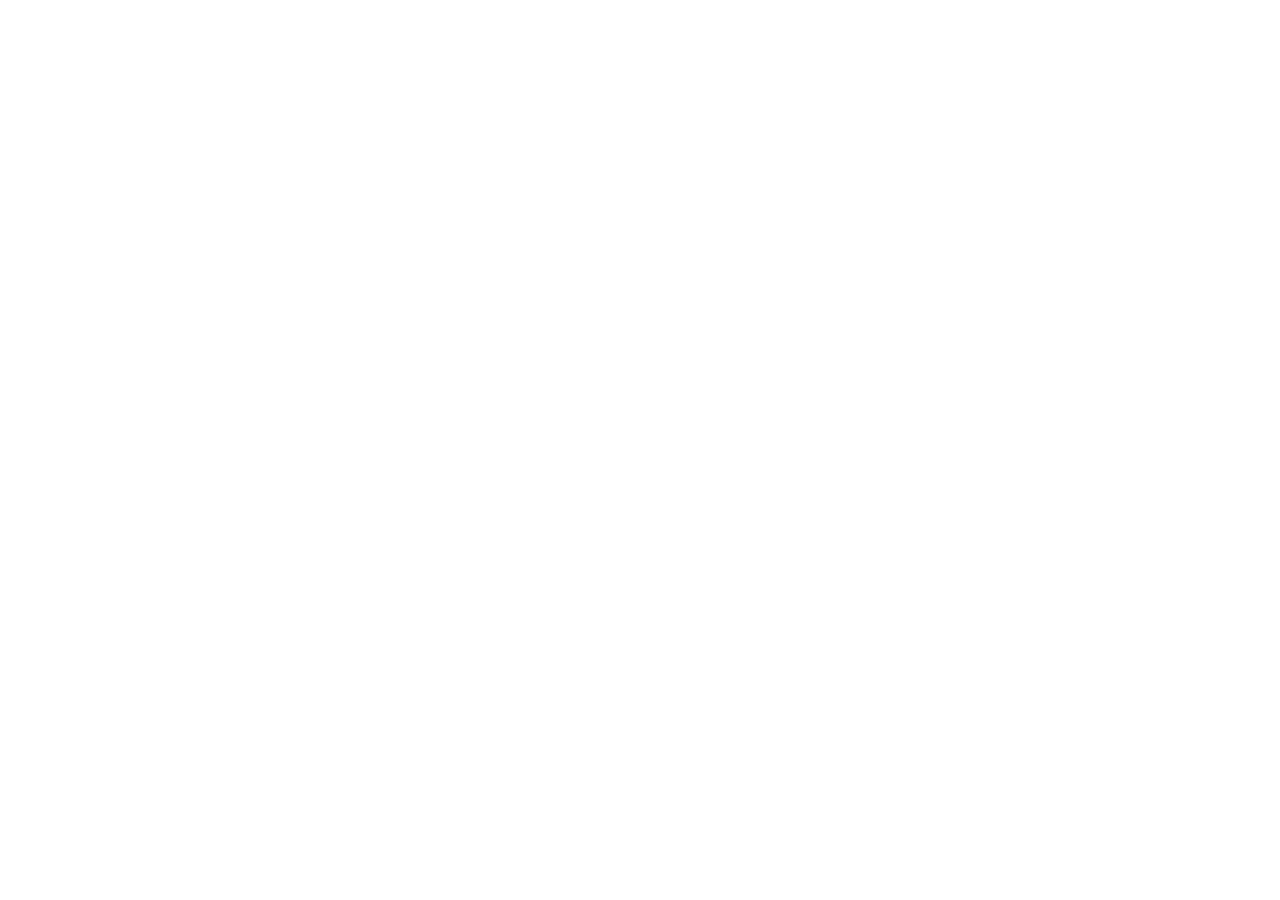
==== index.html @ 90a50d48 "fix: found the bug, html had two dots in the extention" ====
<!DOCTYPE html>
<html lang="en">
<head>
    <meta charset="UTF-8">
    <meta name="viewport" content="width=device-width, initial-scale=1.0">
    <title>rock-paper-scissors</title>
    
</head>
<body>
    
    <script src="index.js"></script>
</body>
</html>
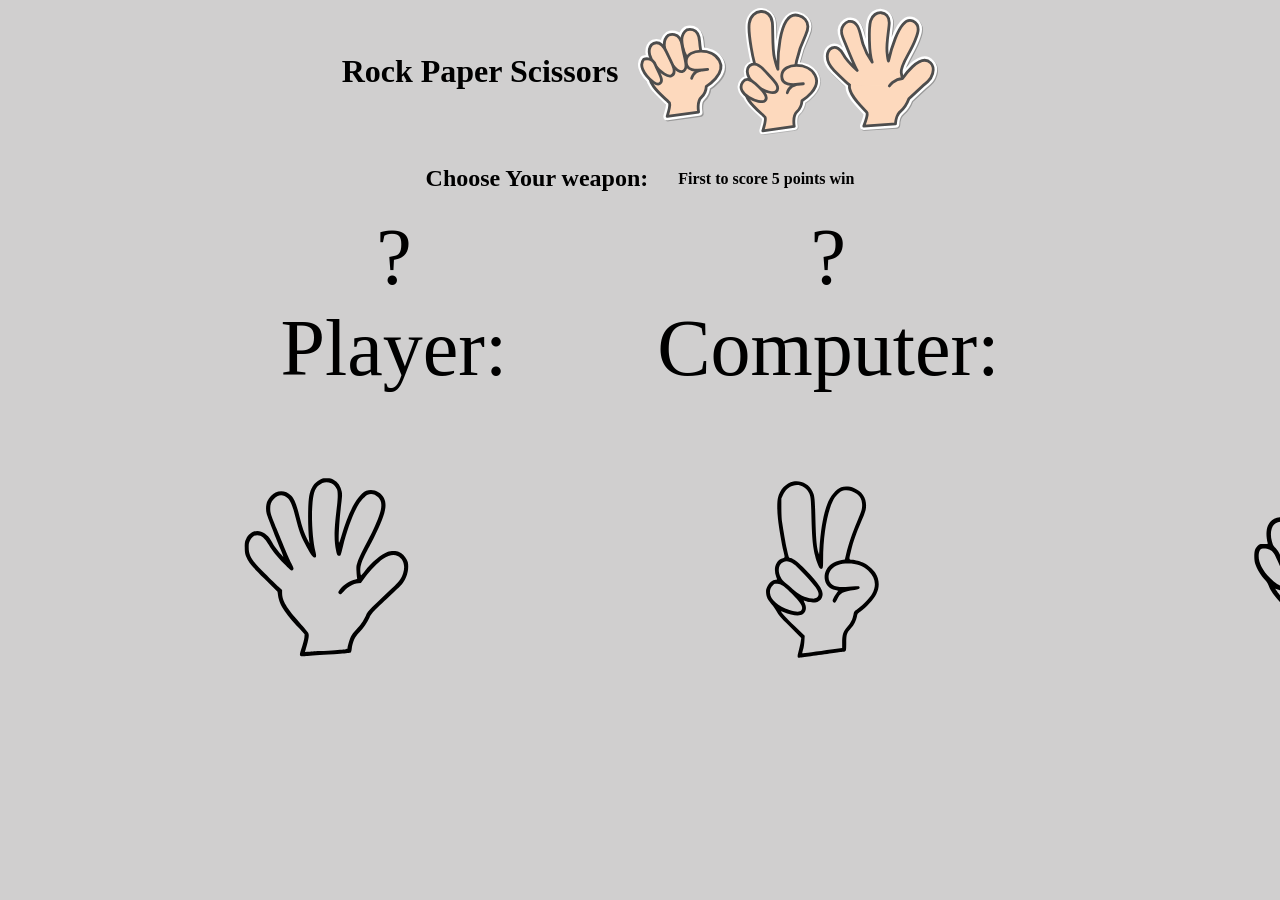
==== commit 86de0b38: "feat: added some ui, and also images" ====
--- a/index.html
+++ b/index.html
@@ -1,13 +1,47 @@
-<!DOCTYPE html>
+<!doctype html>
 <html lang="en">
-<head>
-    <meta charset="UTF-8">
-    <meta name="viewport" content="width=device-width, initial-scale=1.0">
+  <head>
+    <meta charset="UTF-8" />
+    <meta name="viewport" content="width=device-width, initial-scale=1.0" />
+    <link rel="stylesheet" href="style.css" />
     <title>rock-paper-scissors</title>
-    
-</head>
-<body>
-    
+  </head>
+  <body>
+    <div class="header">
+      <h1>Rock Paper Scissors</h1>
+      <img src="./images/gameLogo.svg" alt="" />
+    </div>
+
+    <div class="main-body">
+      <div class="choice-div">
+        <h2>Choose Your weapon:</h2>
+        <p>First to score 5 points win</p>
+      </div>
+
+      <div class="player-info">
+        <div class="player-score">
+          <span>?</span>
+          <span>Player: </span>
+        </div>
+        <div class="player-score">
+          <span>?</span>
+          <span>Computer: </span>
+        </div>
+      </div>
+      <div class="selections">
+          <div class="weapon">
+            <img class="pics" src="./images/paper.svg" alt="paper-sign" />
+          </div>
+
+          <div class="weapon">
+            <img class="pics" src="./images/scissors.svg" alt="scissors-sign" />
+          </div>
+
+          <div class="weapon">
+            <img class="pics" src="images/rock.svg" alt="" />
+          </div>
+      </div>
+    </div>
     <script src="index.js"></script>
-</body>
-</html>+  </body>
+</html>
--- a/style.css
+++ b/style.css
@@ -0,0 +1,53 @@
+body{
+    background-color: rgb(208, 207, 207);
+}
+.header{
+    text-align: center;
+    display: flex;
+    justify-content: center;
+    align-items: center;
+    gap: 20px;
+    padding-bottom: 10px;
+}
+.header img{
+    width: 300px;
+    height: auto;
+}
+.main-body{
+    width: 100%;
+    text-align: center;
+}
+.choice-div{
+    display: flex;
+    justify-content: center;
+    align-items: center;
+    gap: 30px;
+}
+
+.choice-div p{
+    font-weight: bolder;
+}
+.player-info{
+    display: flex;
+    width: 100%;
+    justify-content: center;
+    gap: 150px;    
+}
+.player-score{
+    display: flex;
+    flex-direction: column;
+    /* height: 100px; */
+    font-size: 80px;
+}
+
+.selections{
+    display: flex;
+    justify-content: space-around;
+    padding: 70px;
+}
+
+
+.pics{
+    width: 500px;
+    height: auto;
+}
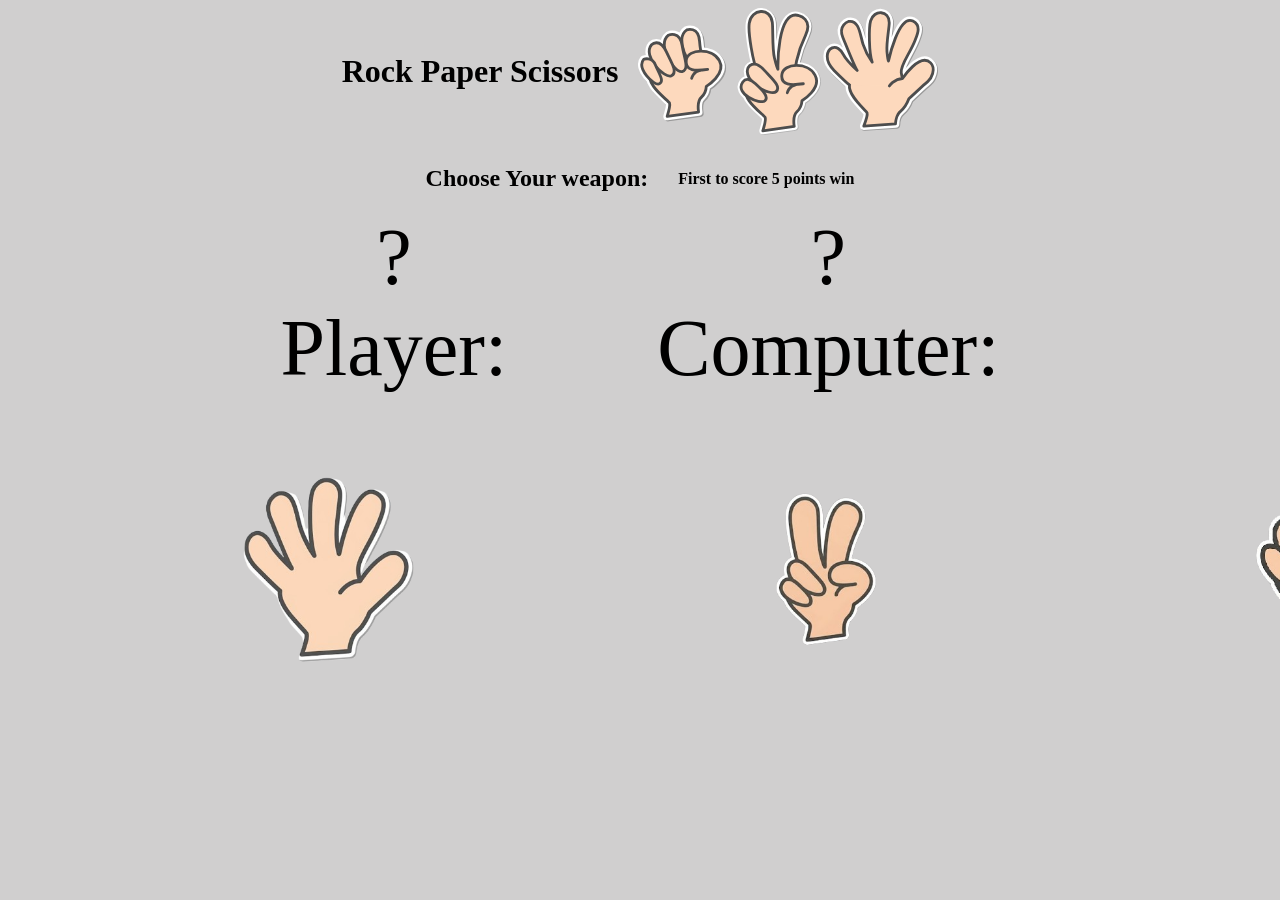
==== commit e053219b: "feat: added selection in place of question mark and ensures game ends once a player gets 5 point" ====
--- a/index.html
+++ b/index.html
@@ -20,27 +20,29 @@
 
       <div class="player-info">
         <div class="player-score">
-          <span>?</span>
-          <span>Player: </span>
+          <span class="playerMove">?</span>
+          <span>Player: <span id="player"></span> </span>
         </div>
         <div class="player-score">
-          <span>?</span>
-          <span>Computer: </span>
+          <span class="compMove">?</span>
+          <span >Computer: <span id="computer"></span> </span>
         </div>
       </div>
       <div class="selections">
-          <div class="weapon">
-            <img class="pics" src="./images/paper.svg" alt="paper-sign" />
+          <div class="paper-div" >
+            <img class="paper" src="./images/paper.png" alt="paper-sign" />
           </div>
 
-          <div class="weapon">
-            <img class="pics" src="./images/scissors.svg" alt="scissors-sign" />
+          <div class="scissors-div">
+            <img class="scissors" src="./images/scissors.png" alt="scissors-sign" />
           </div>
 
-          <div class="weapon">
-            <img class="pics" src="images/rock.svg" alt="" />
+          <div class="-div">
+            <img class="rock" src="images/rock.png" alt="" />
           </div>
       </div>
+
+      <p class="commentator"></p>
     </div>
     <script src="index.js"></script>
   </body>
--- a/style.css
+++ b/style.css
@@ -47,7 +47,12 @@
 }
 
 
-.pics{
+.rock, .paper, .scissors{
     width: 500px;
     height: auto;
+}
+
+.selectionImage{
+    width: 200px;
+    height: auto;
 }
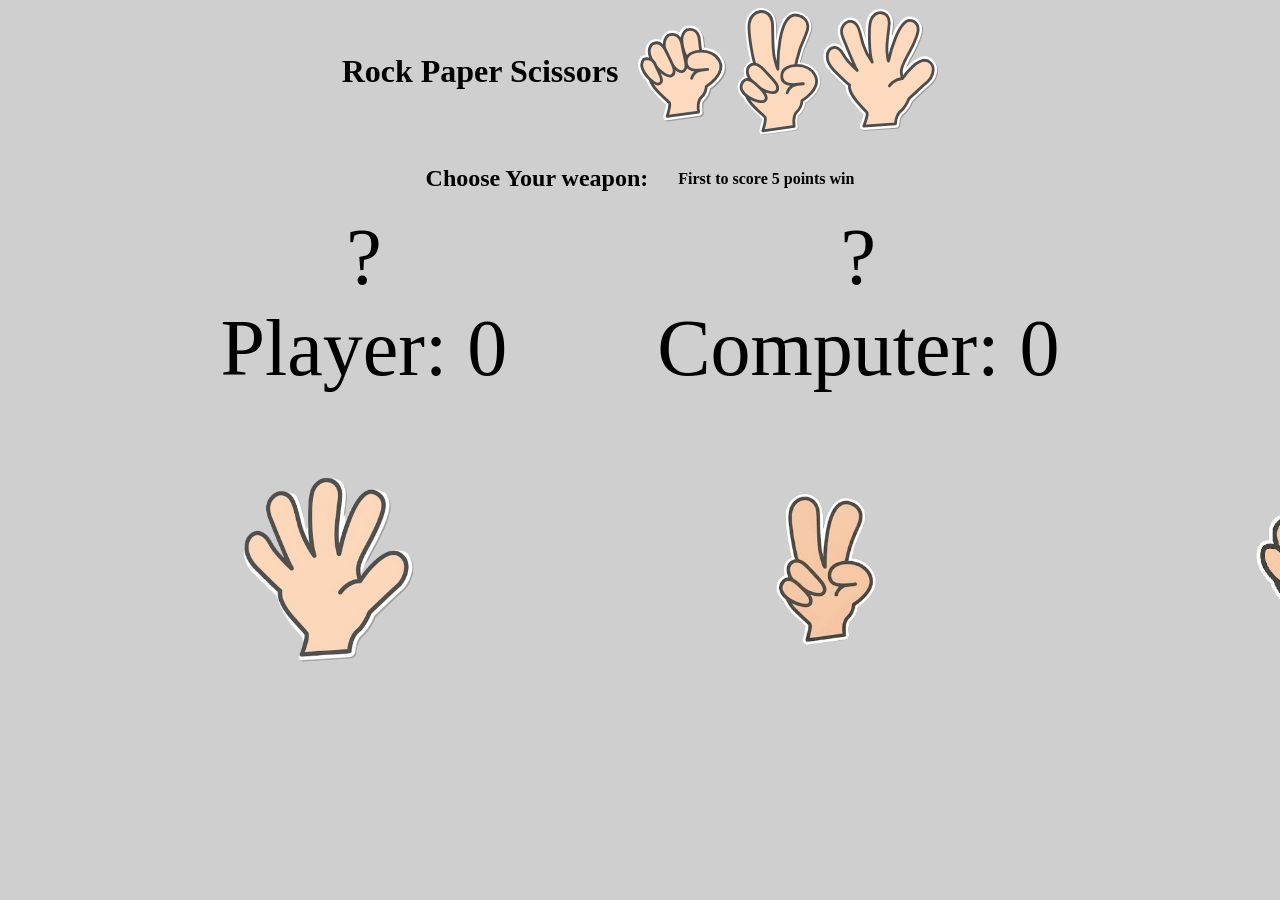
==== commit 01e9af43: "feat: completed the ui and also added a modal overlay" ====
--- a/index.html
+++ b/index.html
@@ -21,11 +21,11 @@
       <div class="player-info">
         <div class="player-score">
           <span class="playerMove">?</span>
-          <span>Player: <span id="player"></span> </span>
+          <span>Player: <span id="player">0</span> </span>
         </div>
         <div class="player-score">
           <span class="compMove">?</span>
-          <span >Computer: <span id="computer"></span> </span>
+          <span >Computer: <span id="computer">0</span> </span>
         </div>
       </div>
       <div class="selections">
@@ -43,6 +43,14 @@
       </div>
 
       <p class="commentator"></p>
+
+      <div class="modal-overlay">
+        <div class="modal-box">
+          <h1 class="announceWinner">Game Over</h1>
+        <button id="closebtn" class="modal-close">Play Again!!</button>
+        </div>
+        
+      </div>
     </div>
     <script src="index.js"></script>
   </body>
--- a/style.css
+++ b/style.css
@@ -1,5 +1,6 @@
 body{
     background-color: rgb(208, 207, 207);
+    position: relative;
 }
 .header{
     text-align: center;
@@ -55,4 +56,31 @@
 .selectionImage{
     width: 200px;
     height: auto;
+}
+
+.modal-overlay{
+    display: none;
+    position: fixed;
+    left: 0;
+    top: 0;
+    width: 100%;
+    height: 100%;
+    background: rgba(0, 0, 0, 0.5);
+}
+.modal-overlay.show{
+    display: block;
+}
+.modal-box{
+    background-color: white;
+    width: 90%;
+    max-width: 400px;
+    margin: 400px auto;
+    padding: 20px;
+    border-radius: 10px;
+}
+.modal-close{
+    padding: 10px;
+    border-radius: 10px;
+    border: none;
+    display:inline-block;
 }
